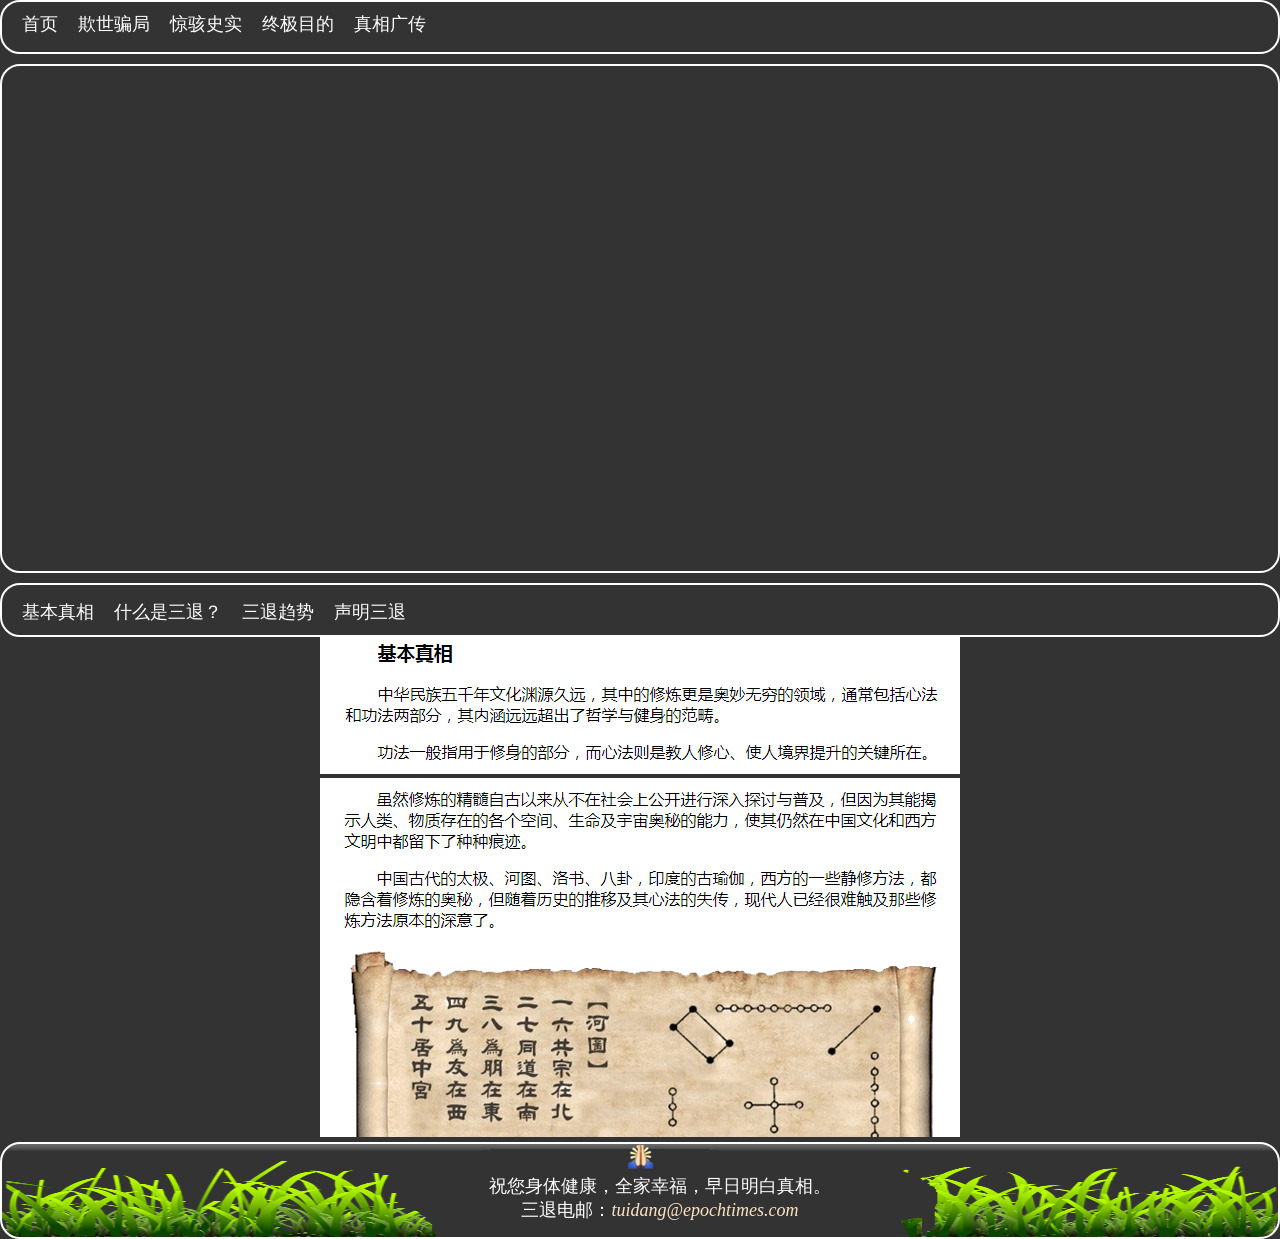
==== index.html @ 86095cdf "更新 更新" ====
<!DOCTYPE html>
<html>
	<head>
		<title>真相广传</title>
		<meta charset="utf-8">
		<meta name="keywords" content="揭秘真相,揭开邪恶的真面目,真相,良言,不为人知的黑幕,"/>
		<meta name="description" content="给有缘的你准备了特别的视频,有缘相见不妨静下心来耐心观看，您会发现惊天黑幕被层层拨开...真相就在眼前！"/>
		<meta name="author" content="真相广传" />
		<link rel="stylesheet" type="text/css" href="css/main.css"/>
		<link rel="shortcut icon" href="favicon.ico">
	</head>
<body>
	<div id="main">
		<div id="nav1">
			<ul>
				<li><a href="https://jianming.ga/9981/zx/zl/传奇时代-特别节目.mp4" target="_view1">首页</a></li>
				<li><a href="https://jianming.ga/9981/zx/wh/wh.mp4" target="_view1">欺世骗局</a></li>
				<li id="menu1_1">
					<span>惊骇史实</span>
					<ul id="menu1_2">
						<li><a href="https://jianming.ga/9981/zx/jp/JIUPING-1_360p.mp4" target="_view1">视频一</a></li>
						<li><a href="https://jianming.ga/9981/zx/jp/JIUPING-2_360p.mp4" target="_view1">视频二</a></li>
						<li><a href="https://jianming.ga/9981/zx/jp/JIUPING-3_360p.mp4" target="_view1">视频三</a></li>
						<li><a href="https://jianming.ga/9981/zx/jp/JIUPING-4_360p.mp4" target="_view1">视频四</a></li>
						<li><a href="https://jianming.ga/9981/zx/jp/JIUPING-5_360p.mp4" target="_view1">视频五</a></li>
						<li><a href="https://jianming.ga/9981/zx/jp/JIUPING-6_360p.mp4" target="_view1">视频六</a></li>
						<li><a href="https://jianming.ga/9981/zx/jp/JIUPING-7_360p.mp4" target="_view1">视频七</a></li>
						<li><a href="https://jianming.ga/9981/zx/jp/JIUPING-8_360p.mp4" target="_view1">视频八</a></li>
						<li><a href="https://jianming.ga/9981/zx/jp/JIUPING-9_360p.mp4" target="_view1">视频九</a></li>
					</ul>
				</li>
				<li id="menu2_1">
					<span>终极目的</span>
					<ul id="menu2_2">
						<li><a href="https://jianming.ga/9981/zx/zjmd/zjmd-01.mp4" target="_view1">第一章</a></li>
						<li><a href="https://jianming.ga/9981/zx/zjmd/zjmd-02.mp4" target="_view1">第二章</a></li>
						<li><a href="https://jianming.ga/9981/zx/zjmd/zjmd-03.mp4" target="_view1">第三章</a></li>
						<li><a href="https://jianming.ga/9981/zx/zjmd/zjmd-04.mp4" target="_view1">第四章</a></li>
						<li><a href="https://jianming.ga/9981/zx/zjmd/zjmd-05.mp4" target="_view1">第五章</a></li>
						<li><a href="https://jianming.ga/9981/zx/zjmd/zjmd-06.mp4" target="_view1">第六章</a></li>
					</ul>
				</li>
				<li id="menu3_1">
					<span>真相广传</span>
					<ul id="menu3_2">
						<li><a href="https://jianming.ga/9981/zx/2019特别节目//01.mp4" target="_view1">特别的祝福</a></li>
						<li><a href="https://jianming.ga/9981/zx/2019特别节目//02.mp4" target="_view1">各国褒奖贺信</a></li>
						<li><a href="https://jianming.ga/9981/zx/2019特别节目//03.mp4" target="_view1">洪传世界</a></li>
						<li><a href="https://jianming.ga/9981/zx/2019特别节目//04.mp4" target="_view1">聆听心声</a></li>
						<li><a href="https://jianming.ga/9981/zx/2019特别节目//05.mp4" target="_view1">遥寄贺卡颂師恩</a></li>
					</ul>
				</li>
			</ul>
		</div>
		<div id="contents">
			<div id="view1">
				<iframe src="https://jianming.ga/9981/zx/zl/传奇时代-特别节目.mp4" id="view1_iframe" name="_view1" frameborder="no"></iframe>
			</div>
		</div>
		<div id="nav2">
			<ul>
				<li><a href="view/jibenzx.html" target="_view2">基本真相</a></li>
				<li><a href="view/st/stwhat.html" target="_view2">什么是三退？</a></li>
				<li><a href="view/st/stqushi.html" target="_view2">三退趋势</a></li>
				<li><a href="https://jianming.ga/" target="_view2">声明三退</a></li>
			</ul>
		</div>
		<div id="view2">
			<iframe src="view/jibenzx.html" id="" name="_view2" frameborder="no"></iframe>
		</div>
		<div id="footer">
			<img src="img/heshi.png">
			<div class="jiyu">
				<p>祝您身体健康，全家幸福，早日明白真相。</p>
				<p>三退电邮：<i>tuidang@epochtimes.com</i></p>
			</div>
		</div>
	</div>
</body>
</html>
<script src="js/main.js" type="text/javascript" charset="utf-8"></script>
---- css/main.css ----
*{margin: 0px;padding: 0px;}
body{
	font-family: "KaiTi";
	font-size: 18px;
}
#main{
	width: 100%;
	height: 100%;
	background: rgba(0, 0, 0, 0.8);
}
#nav1{
	height: 50px;
	border: solid 2px #FFFFFF;
	border-radius: 20px;
}
#nav2{
	height: 50px;
	border: solid 2px #FFFFFF;
	border-radius: 20px;
	margin-top: 10px;
}
#nav2 li{
	float: left;
	list-style-type: none;
	color: #FFFFFF;
	margin-left: 20px;
	margin-top: 15px;
}
#nav1 a,#nav2 a{
	color: #FFFFFF;
	text-decoration: none;
}
/* 下拉菜单栏 */
#nav1 li{
	float: left;
	list-style-type: none;
	color: #FFFFFF;
	margin-left: 20px;
	margin-top: 10px;
	_display:inline;
	position:relative;
}
#nav1 li ul{
	position:absolute;
	left:0;
	top:25px;
	display:none;
}
#menu1_2,#menu2_2{
	width: 100px;
	border-radius: 15px;
	background: rgba(225, 225, 225, 0.5);
}
#menu3_2{
	width: 180px;
	border-radius: 15px;
	background: rgba(225, 225, 225, 0.5);
}

#contents{
	border: solid 2px #FFFFFF;
	border-radius: 20px;
	margin-top: 10px;
}
#view1 iframe,#view2 iframe{
	width: 100%;
	height: 500px;
	border-radius: 20px;
}
#footer{
	border: solid 2px #FFFFFF;
	border-radius: 20px;
	text-align: center;
	background-image: url(../img/footer.png);
	background-repeat: no-repeat;
	-moz-background-size:100% 100%;
	background-size:100% 100%;
}
#footer i{color: bisque;}
.jiyu{
	color: #FFFFFF;
	margin-left: 40px;
	margin-bottom: 15px;
}

/* 伪类 */
#nav1 li:hover,#nav2 li:hover{
	background-color: #1dd2be70;
	font-size: 22px;
	font-weight: bold;
	cursor: pointer;
}
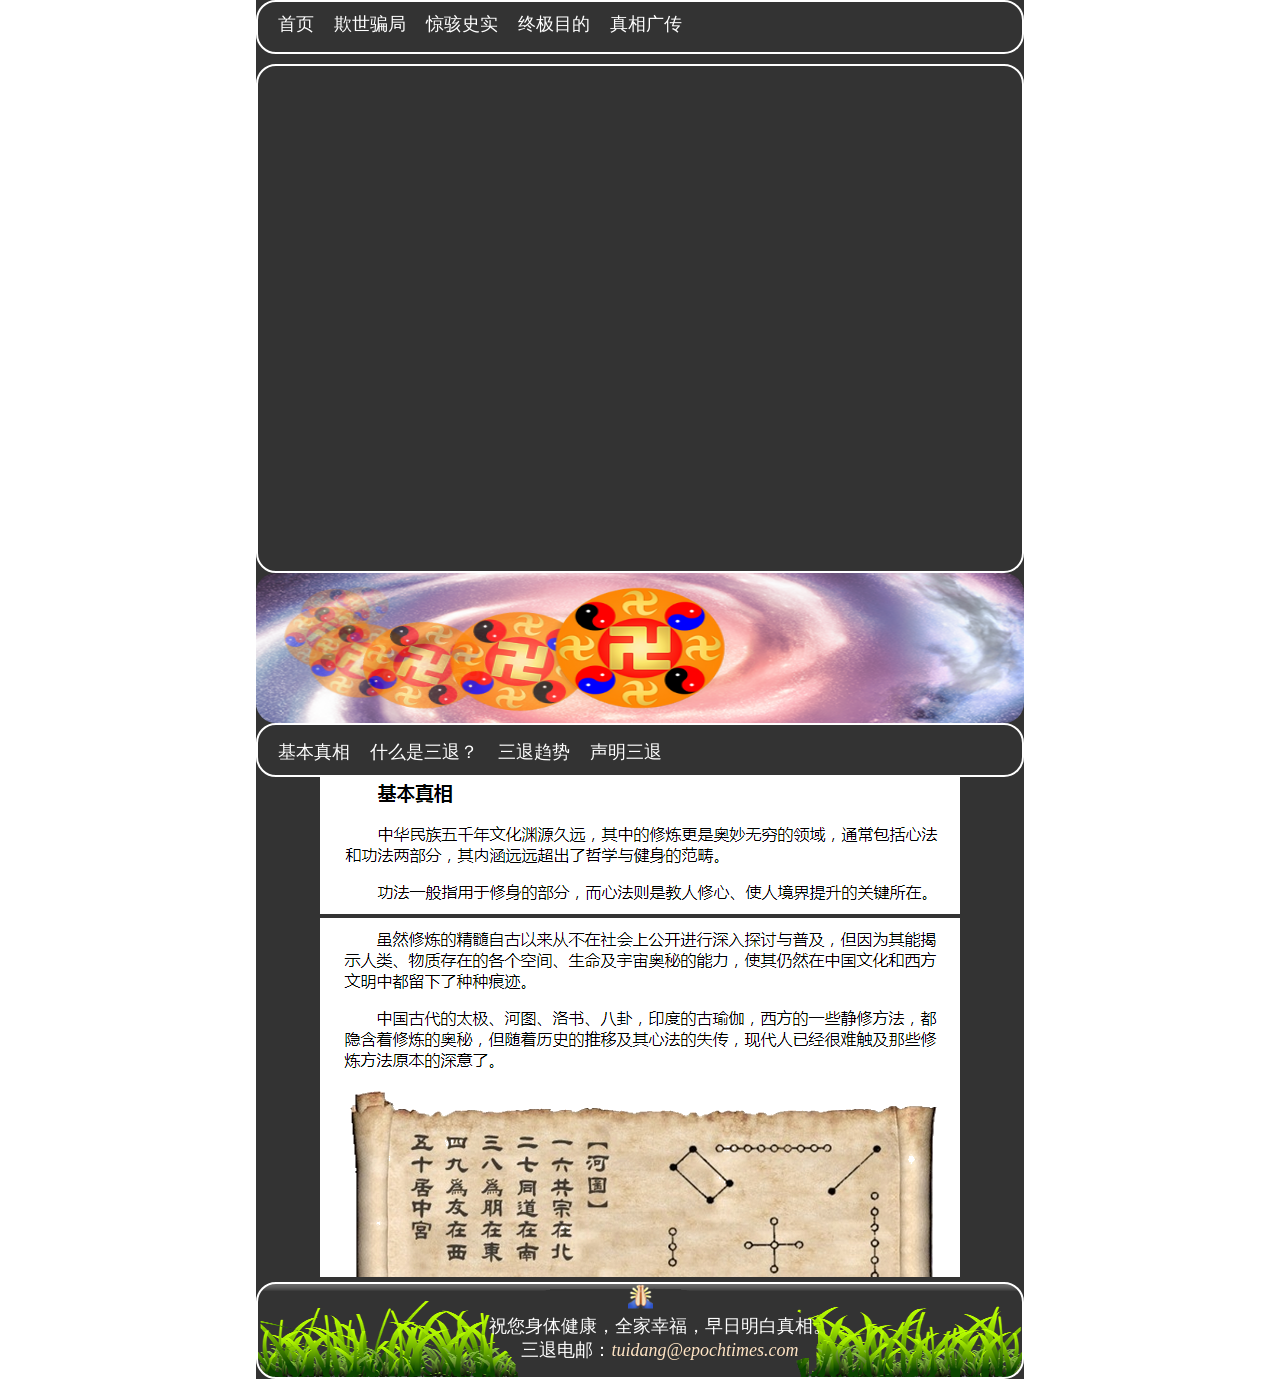
==== commit df7c9861: "横幅 横幅" ====
--- a/index.html
+++ b/index.html
@@ -8,6 +8,7 @@
 		<meta name="author" content="真相广传" />
 		<link rel="stylesheet" type="text/css" href="css/main.css"/>
 		<link rel="shortcut icon" href="favicon.ico">
+		<script src="js/main.js" type="text/javascript" charset="utf-8"></script>
 	</head>
 <body>
 	<div id="main">
@@ -57,6 +58,7 @@
 				<iframe src="https://jianming.ga/9981/zx/zl/传奇时代-特别节目.mp4" id="view1_iframe" name="_view1" frameborder="no"></iframe>
 			</div>
 		</div>
+		<div id="heng_fu"></div>
 		<div id="nav2">
 			<ul>
 				<li><a href="view/jibenzx.html" target="_view2">基本真相</a></li>
@@ -77,6 +79,4 @@
 		</div>
 	</div>
 </body>
-</html>
-<script src="js/main.js" type="text/javascript" charset="utf-8"></script>
-
+</html>
--- a/css/main.css
+++ b/css/main.css
@@ -4,9 +4,18 @@
 	font-size: 18px;
 }
 #main{
-	width: 100%;
+	width: 60%;
 	height: 100%;
+	margin: auto;
 	background: rgba(0, 0, 0, 0.8);
+}
+#heng_fu{
+	height: 150px;
+	border-radius: 20px;
+	background-image: url(../img/heng_fu.png);
+	background-repeat: no-repeat;
+	-moz-background-size:100% 100%;
+	background-size:100% 100%;
 }
 #nav1{
 	height: 50px;
@@ -17,7 +26,6 @@
 	height: 50px;
 	border: solid 2px #FFFFFF;
 	border-radius: 20px;
-	margin-top: 10px;
 }
 #nav2 li{
 	float: left;
@@ -89,4 +97,12 @@
 	font-size: 22px;
 	font-weight: bold;
 	cursor: pointer;
+}
+
+@media screen and (max-width: 800px) {
+	#main{
+		width: 100%;
+		height: 100%;
+		margin: auto;
+	}
 }
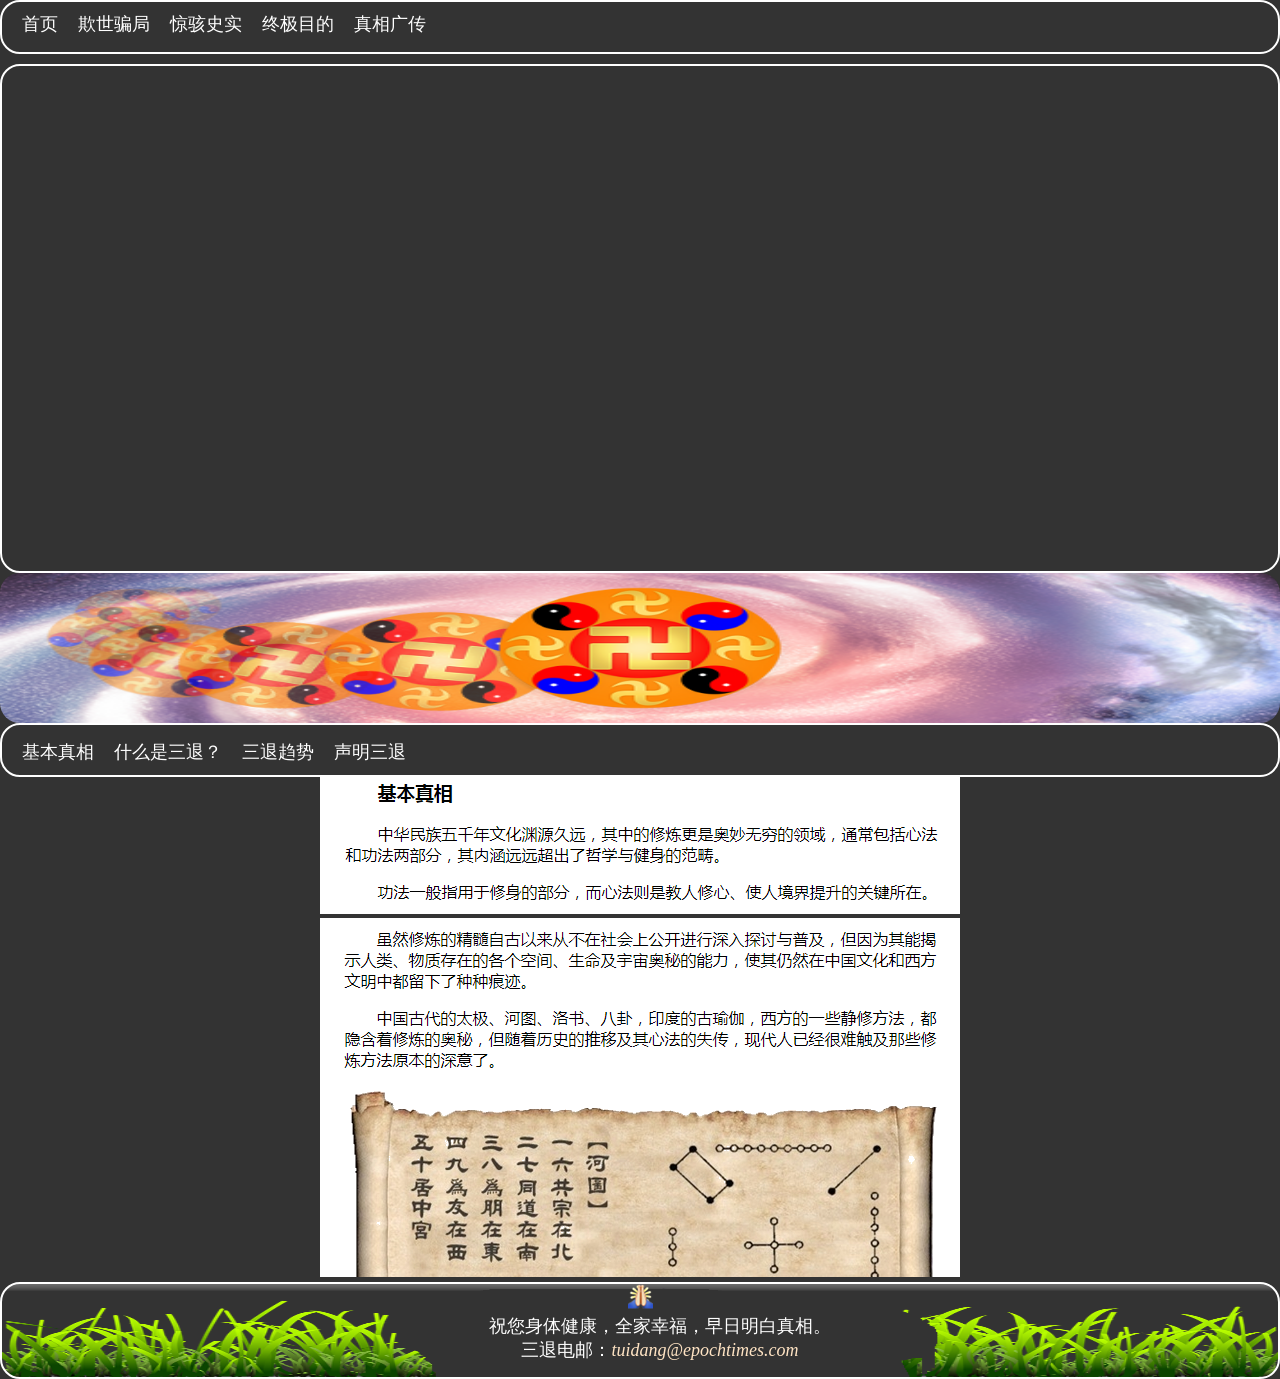
==== commit d420d6ad: "null null" ====
--- a/index.html
+++ b/index.html
@@ -8,10 +8,15 @@
 		<meta name="author" content="真相广传" />
 		<link rel="stylesheet" type="text/css" href="css/main.css"/>
 		<link rel="shortcut icon" href="favicon.ico">
-		<script src="js/main.js" type="text/javascript" charset="utf-8"></script>
 	</head>
 <body>
 	<div id="main">
+		<script type="text/javascript">
+			if (navigator.userAgent.match(/windows/i) != "Windows"){
+				var main_id = document.getElementById("main");
+				main_id.style.width="100%";
+			}
+		</script>
 		<div id="nav1">
 			<ul>
 				<li><a href="https://jianming.ga/9981/zx/zl/传奇时代-特别节目.mp4" target="_view1">首页</a></li>
@@ -79,4 +84,5 @@
 		</div>
 	</div>
 </body>
-</html>+</html>
+<script src="js/main.js" type="text/javascript" charset="utf-8"></script>
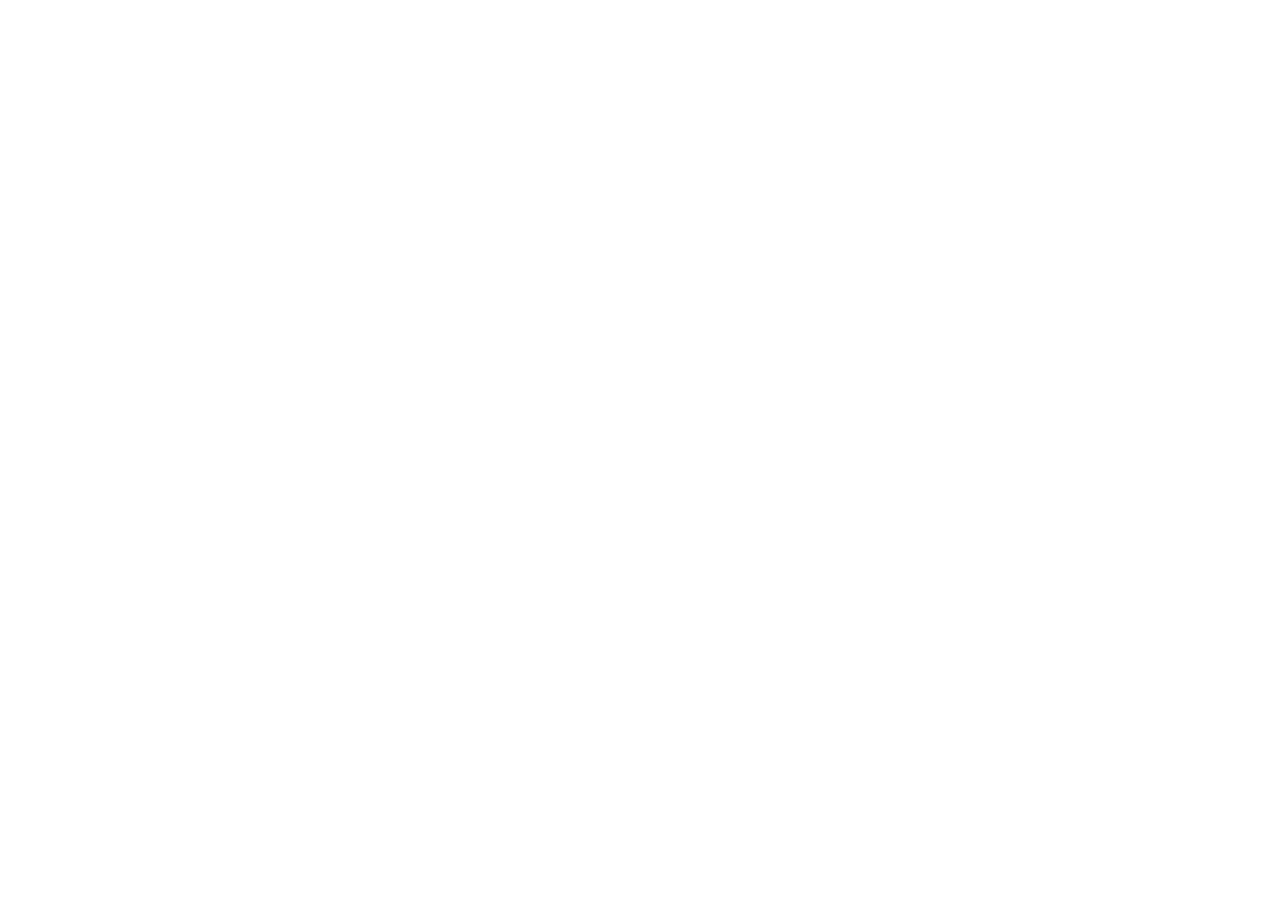
==== commit aba409bb: "null" ====
--- a/index.html
+++ b/index.html
@@ -1,88 +1,15 @@
 <!DOCTYPE html>
 <html>
 	<head>
+		<meta charset="utf-8">
 		<title>真相广传</title>
-		<meta charset="utf-8">
-		<meta name="keywords" content="揭秘真相,揭开邪恶的真面目,真相,良言,不为人知的黑幕,"/>
+		<meta name="keywords" content="揭秘真相,真相,良言"/>
 		<meta name="description" content="给有缘的你准备了特别的视频,有缘相见不妨静下心来耐心观看，您会发现惊天黑幕被层层拨开...真相就在眼前！"/>
 		<meta name="author" content="真相广传" />
-		<link rel="stylesheet" type="text/css" href="css/main.css"/>
-		<link rel="shortcut icon" href="favicon.ico">
 	</head>
-<body>
-	<div id="main">
+	<body>
 		<script type="text/javascript">
-			if (navigator.userAgent.match(/windows/i) != "Windows"){
-				var main_id = document.getElementById("main");
-				main_id.style.width="100%";
-			}
+			window.location.href="https://91kanzx.tk/";
 		</script>
-		<div id="nav1">
-			<ul>
-				<li><a href="https://jianming.ga/9981/zx/zl/传奇时代-特别节目.mp4" target="_view1">首页</a></li>
-				<li><a href="https://jianming.ga/9981/zx/wh/wh.mp4" target="_view1">欺世骗局</a></li>
-				<li id="menu1_1">
-					<span>惊骇史实</span>
-					<ul id="menu1_2">
-						<li><a href="https://jianming.ga/9981/zx/jp/JIUPING-1_360p.mp4" target="_view1">视频一</a></li>
-						<li><a href="https://jianming.ga/9981/zx/jp/JIUPING-2_360p.mp4" target="_view1">视频二</a></li>
-						<li><a href="https://jianming.ga/9981/zx/jp/JIUPING-3_360p.mp4" target="_view1">视频三</a></li>
-						<li><a href="https://jianming.ga/9981/zx/jp/JIUPING-4_360p.mp4" target="_view1">视频四</a></li>
-						<li><a href="https://jianming.ga/9981/zx/jp/JIUPING-5_360p.mp4" target="_view1">视频五</a></li>
-						<li><a href="https://jianming.ga/9981/zx/jp/JIUPING-6_360p.mp4" target="_view1">视频六</a></li>
-						<li><a href="https://jianming.ga/9981/zx/jp/JIUPING-7_360p.mp4" target="_view1">视频七</a></li>
-						<li><a href="https://jianming.ga/9981/zx/jp/JIUPING-8_360p.mp4" target="_view1">视频八</a></li>
-						<li><a href="https://jianming.ga/9981/zx/jp/JIUPING-9_360p.mp4" target="_view1">视频九</a></li>
-					</ul>
-				</li>
-				<li id="menu2_1">
-					<span>终极目的</span>
-					<ul id="menu2_2">
-						<li><a href="https://jianming.ga/9981/zx/zjmd/zjmd-01.mp4" target="_view1">第一章</a></li>
-						<li><a href="https://jianming.ga/9981/zx/zjmd/zjmd-02.mp4" target="_view1">第二章</a></li>
-						<li><a href="https://jianming.ga/9981/zx/zjmd/zjmd-03.mp4" target="_view1">第三章</a></li>
-						<li><a href="https://jianming.ga/9981/zx/zjmd/zjmd-04.mp4" target="_view1">第四章</a></li>
-						<li><a href="https://jianming.ga/9981/zx/zjmd/zjmd-05.mp4" target="_view1">第五章</a></li>
-						<li><a href="https://jianming.ga/9981/zx/zjmd/zjmd-06.mp4" target="_view1">第六章</a></li>
-					</ul>
-				</li>
-				<li id="menu3_1">
-					<span>真相广传</span>
-					<ul id="menu3_2">
-						<li><a href="https://jianming.ga/9981/zx/2019特别节目//01.mp4" target="_view1">特别的祝福</a></li>
-						<li><a href="https://jianming.ga/9981/zx/2019特别节目//02.mp4" target="_view1">各国褒奖贺信</a></li>
-						<li><a href="https://jianming.ga/9981/zx/2019特别节目//03.mp4" target="_view1">洪传世界</a></li>
-						<li><a href="https://jianming.ga/9981/zx/2019特别节目//04.mp4" target="_view1">聆听心声</a></li>
-						<li><a href="https://jianming.ga/9981/zx/2019特别节目//05.mp4" target="_view1">遥寄贺卡颂師恩</a></li>
-					</ul>
-				</li>
-			</ul>
-		</div>
-		<div id="contents">
-			<div id="view1">
-				<iframe src="https://jianming.ga/9981/zx/zl/传奇时代-特别节目.mp4" id="view1_iframe" name="_view1" frameborder="no"></iframe>
-			</div>
-		</div>
-		<div id="heng_fu"></div>
-		<div id="nav2">
-			<ul>
-				<li><a href="view/jibenzx.html" target="_view2">基本真相</a></li>
-				<li><a href="view/st/stwhat.html" target="_view2">什么是三退？</a></li>
-				<li><a href="view/st/stqushi.html" target="_view2">三退趋势</a></li>
-				<li><a href="https://jianming.ga/" target="_view2">声明三退</a></li>
-			</ul>
-		</div>
-		<div id="view2">
-			<iframe src="view/jibenzx.html" id="" name="_view2" frameborder="no"></iframe>
-		</div>
-		<div id="footer">
-			<img src="img/heshi.png">
-			<div class="jiyu">
-				<p>祝您身体健康，全家幸福，早日明白真相。</p>
-				<p>三退电邮：<i>tuidang@epochtimes.com</i></p>
-			</div>
-		</div>
-	</div>
-</body>
+	</body>
 </html>
-<script src="js/main.js" type="text/javascript" charset="utf-8"></script>
